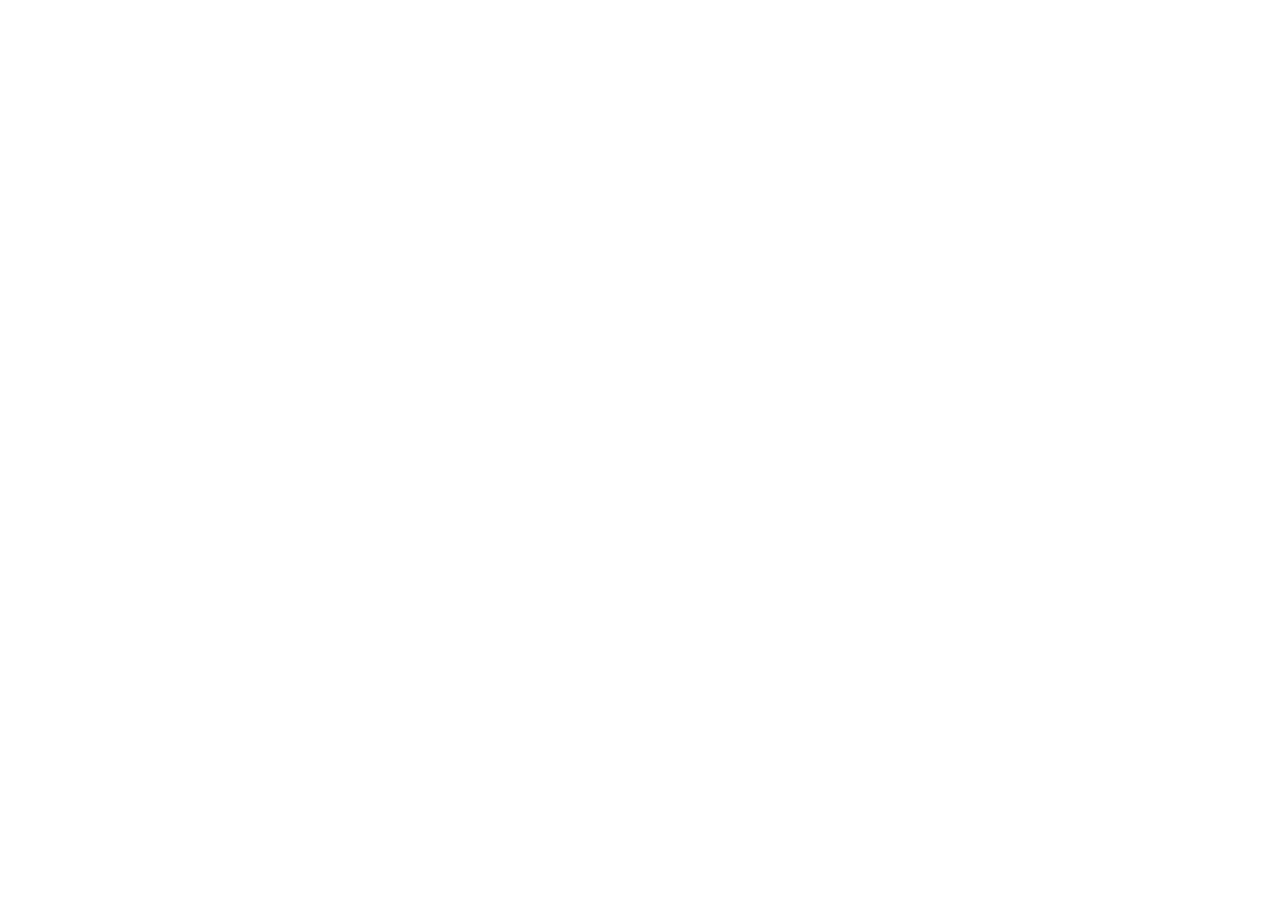
==== site/index.html @ e989f87a "My first page." ====
<!DOCTYPE html>
<html lang="en">
<head>
    <meta charset="UTF-8">
    <meta name="viewport" content="width=device-width, initial-scale=1.0">
    <title>hello coursera</title>
</head>
<body>
    
</body>
</html>
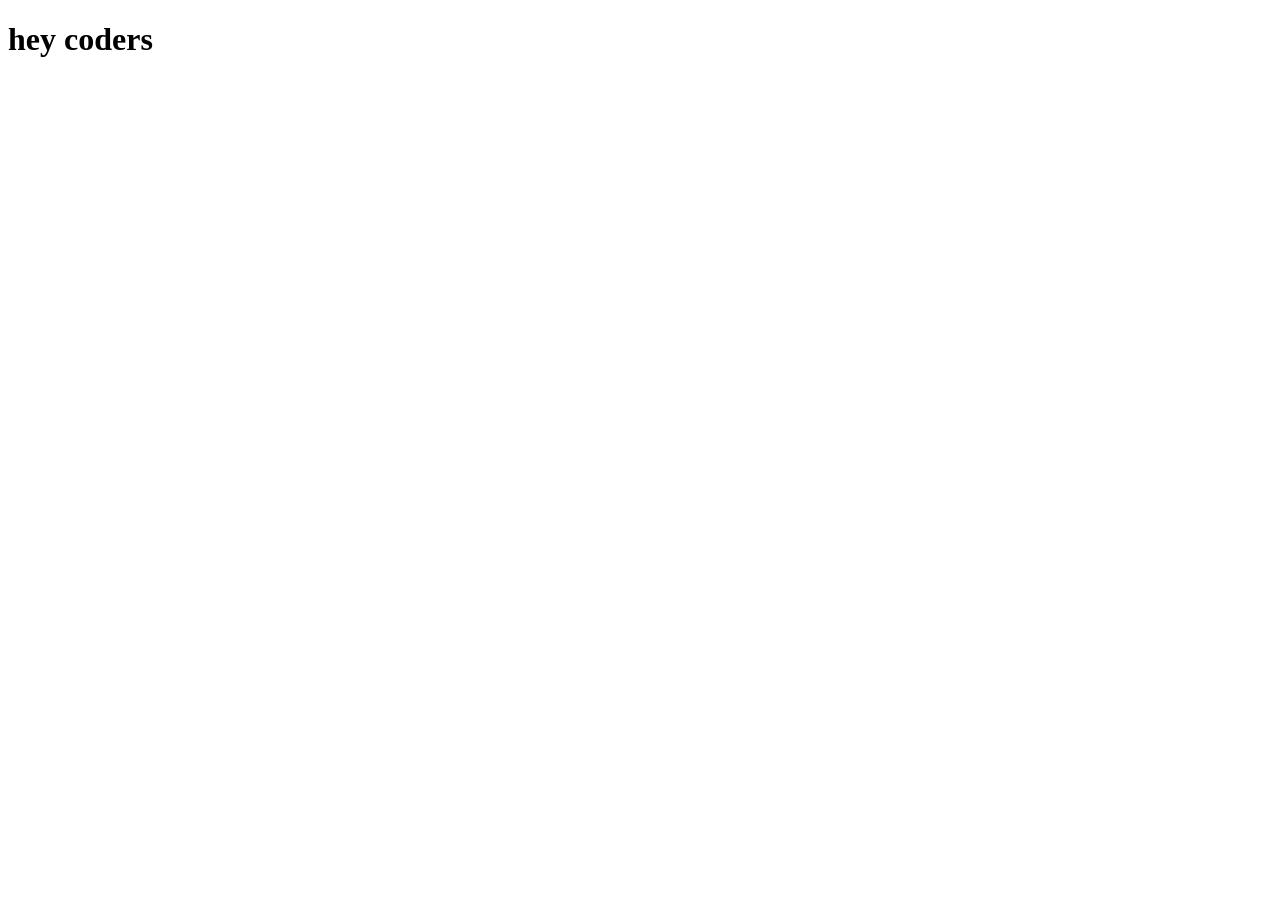
==== commit a09ae22a: "small addition to our content." ====
--- a/site/index.html
+++ b/site/index.html
@@ -6,6 +6,7 @@
     <title>hello coursera</title>
 </head>
 <body>
+    <h1>hey coders</h1>
     
 </body>
 </html>
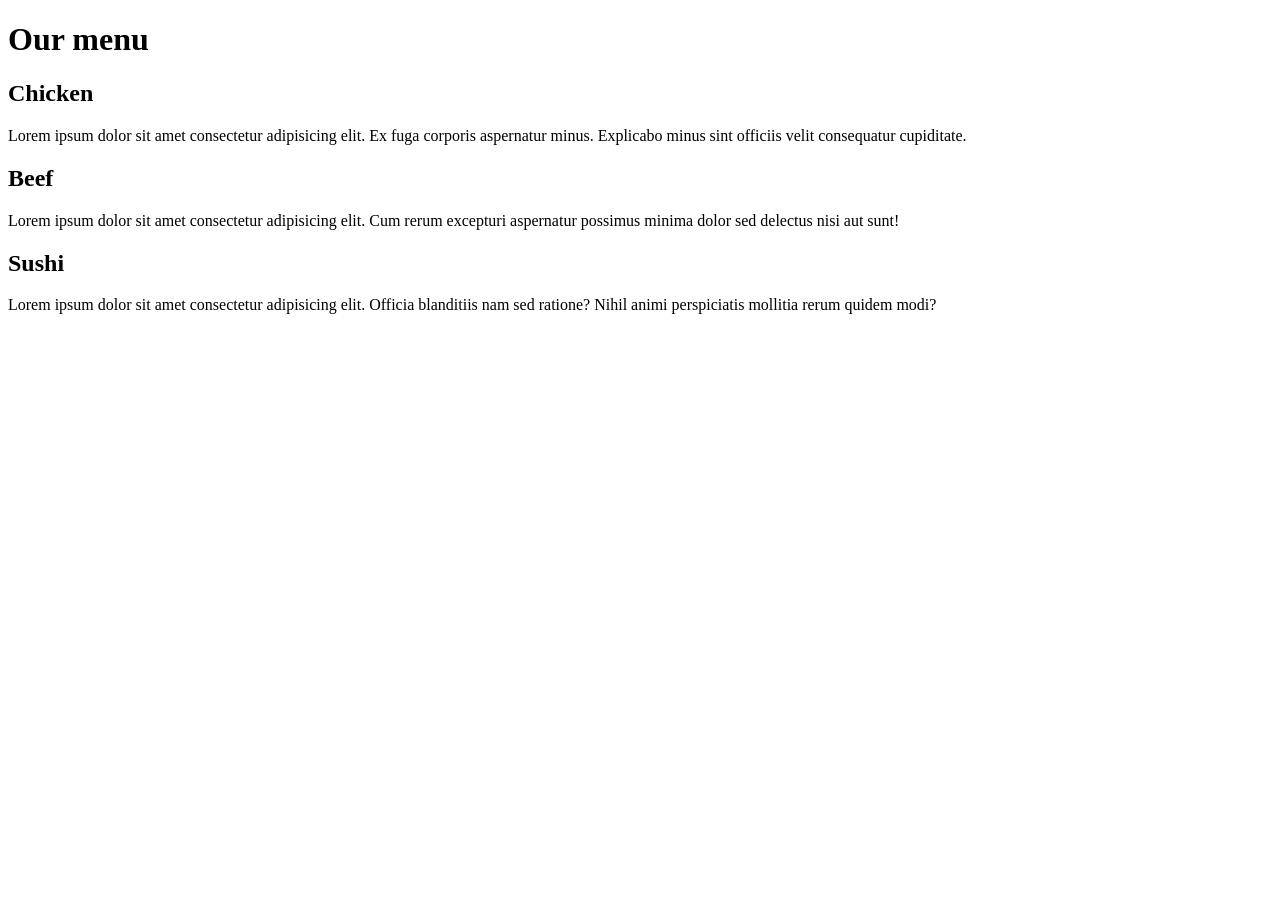
==== commit 36dab942: "advance" ====
--- a/site/index.html
+++ b/site/index.html
@@ -1,12 +1,42 @@
 <!DOCTYPE html>
 <html lang="en">
+
 <head>
     <meta charset="UTF-8">
     <meta name="viewport" content="width=device-width, initial-scale=1.0">
-    <title>hello coursera</title>
+    <title>Menu</title>
 </head>
+
 <body>
-    <h1>hey coders</h1>
-    
+    <h1>Our menu</h1>
+
+    <div class="col-lg-4 col-md-6 col-sm-12">
+
+        <div class="box">
+            <h2 class="content-options option1">Chicken</h2>
+            <p class="content">Lorem ipsum dolor sit amet consectetur adipisicing elit. Ex fuga corporis aspernatur
+                minus. Explicabo minus sint officiis velit consequatur cupiditate.</p>
+        </div>
+
+    </div>
+
+    <div class="col-lg-4 col-md-6 col-sm-12">
+        <div class="box">
+            <h2 class="content-options option2">Beef</h2>
+                <p class="content">Lorem ipsum dolor sit amet consectetur adipisicing elit. Cum rerum excepturi
+                    aspernatur possimus minima dolor sed delectus nisi aut sunt!</p>
+
+        </div>
+
+    </div>
+    <div class="col-lg-4 col-md-12 col-sm-12">
+        <div class="box">
+            <h2 class="content-options option3">Sushi</h2>
+            <p class="content">Lorem ipsum dolor sit amet consectetur adipisicing elit. Officia blanditiis nam sed ratione? Nihil animi perspiciatis mollitia rerum quidem modi?</p>
+        </div>
+    </div>
+
+
 </body>
+
 </html>
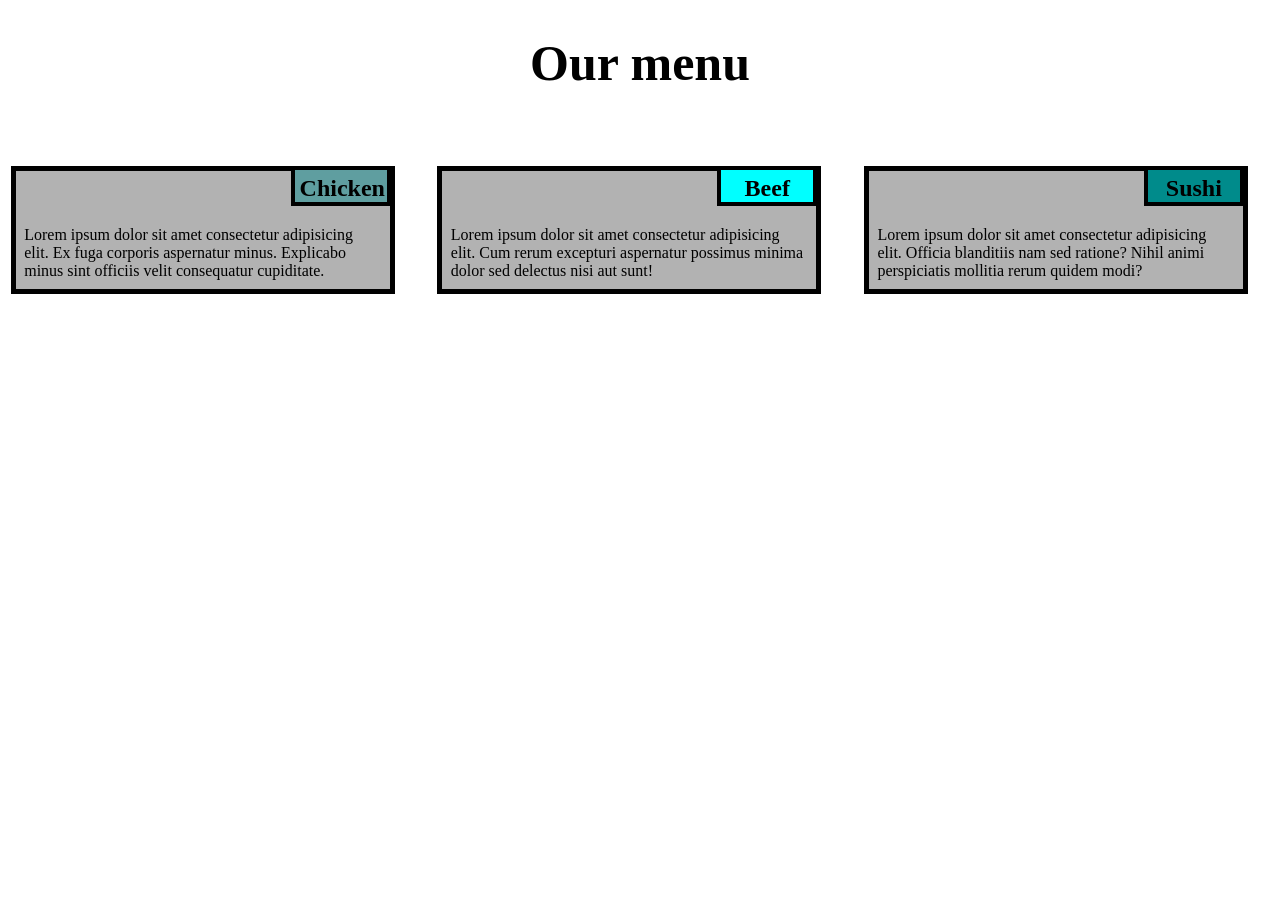
==== commit c8ba44a5: "finish." ====
--- a/site/index.html
+++ b/site/index.html
@@ -5,38 +5,41 @@
     <meta charset="UTF-8">
     <meta name="viewport" content="width=device-width, initial-scale=1.0">
     <title>Menu</title>
+    <link rel="stylesheet" href="css/estilos.css">
 </head>
 
 <body>
     <h1>Our menu</h1>
+    <div class="row">
 
-    <div class="col-lg-4 col-md-6 col-sm-12">
+        <div class="col-lg-4 col-md-6 col-sm-12">
 
-        <div class="box">
-            <h2 class="content-options option1">Chicken</h2>
-            <p class="content">Lorem ipsum dolor sit amet consectetur adipisicing elit. Ex fuga corporis aspernatur
-                minus. Explicabo minus sint officiis velit consequatur cupiditate.</p>
+            <div class="box">
+                <h2 class="content-options option1">Chicken</h2>
+                <p class="content">Lorem ipsum dolor sit amet consectetur adipisicing elit. Ex fuga corporis aspernatur
+                    minus. Explicabo minus sint officiis velit consequatur cupiditate.</p>
+            </div>
+
+        </div>
+
+        <div class="col-lg-4 col-md-6 col-sm-12">
+            <div class="box">
+                <h2 class="content-options option2">Beef</h2>
+                <p class="content">Lorem ipsum dolor sit amet consectetur adipisicing elit. Cum rerum excepturi
+                    aspernatur possimus minima dolor sed delectus nisi aut sunt!</p>
+
+            </div>
+
+        </div>
+        <div class="col-lg-4 col-md-12 col-sm-12">
+            <div class="box">
+                <h2 class="content-options option3">Sushi</h2>
+                <p class="content">Lorem ipsum dolor sit amet consectetur adipisicing elit. Officia blanditiis nam sed
+                    ratione? Nihil animi perspiciatis mollitia rerum quidem modi?</p>
+            </div>
         </div>
 
     </div>
-
-    <div class="col-lg-4 col-md-6 col-sm-12">
-        <div class="box">
-            <h2 class="content-options option2">Beef</h2>
-                <p class="content">Lorem ipsum dolor sit amet consectetur adipisicing elit. Cum rerum excepturi
-                    aspernatur possimus minima dolor sed delectus nisi aut sunt!</p>
-
-        </div>
-
-    </div>
-    <div class="col-lg-4 col-md-12 col-sm-12">
-        <div class="box">
-            <h2 class="content-options option3">Sushi</h2>
-            <p class="content">Lorem ipsum dolor sit amet consectetur adipisicing elit. Officia blanditiis nam sed ratione? Nihil animi perspiciatis mollitia rerum quidem modi?</p>
-        </div>
-    </div>
-
-
 </body>
 
 </html>
--- a/site/css/estilos.css
+++ b/site/css/estilos.css
@@ -0,0 +1,102 @@
+* {
+    box-sizing: border-box;
+  }
+  
+  body{
+      margin: 0;
+      padding: 0;
+    font-family: 'Times New Roman', Times, serif;
+  }
+  
+  .row{
+    margin-top: 5%;
+    margin-bottom: 5%;
+  }
+  
+  h1 {
+    margin-bottom: 30px;
+    text-align: center;
+    font-size: 50px;
+    color: black;
+  }
+  
+  
+  .box{
+    width: 100%;
+    overflow: none;
+  }
+  
+  
+  .content-options{
+    overflow: none;
+    text-align: center;
+    border: 4px solid black;
+    width: 100px;
+    height: 40px;
+    padding: 5px;
+    float: right;
+    margin-right: 36px;
+    margin-top: 0px;
+    font-weight: bold;
+    position: relative;
+  }
+  
+  .content{
+    border: 5px solid black;
+    width: 90%;
+    height: auto;
+    margin: 2.5%;
+    color: black
+    font-size: 30px;
+    padding: 2%;
+    padding-top: 55px;
+    background-color: rgba(0,0,0,0.3);
+  }
+  
+  .option1{
+    background-color: cadetblue;
+  }
+  
+  .option2{
+    background-color: cyan;
+  }
+  .option3{
+    background-color: darkcyan;
+  }
+  
+  
+  /*desktop view*/
+  @media (min-width: 992px) {
+    .col-lg-4 {
+        float: left;
+      width: 33.33%;
+    }
+  }
+  /*tablet view*/
+  @media (min-width: 768px) and (max-width: 991px) {
+    .col-md-6,.col-md-12 {
+      float: left;
+    }
+    .col-md-6 {
+      width: 50%;
+    }
+    .col-md-12 {
+      margin-left: -10px;
+      width: 100%;
+    }
+    .option3{
+      margin-right: 65px;
+      width: 100px;
+    }
+  }
+
+  /*mobile view*/
+  @media (min-width: 0px) and (max-width: 767px) {
+    .col-sm-12 {
+        float: left;
+      width: 100%;
+    }
+    .content-options{
+      margin-right: 30px;
+    }
+  }
